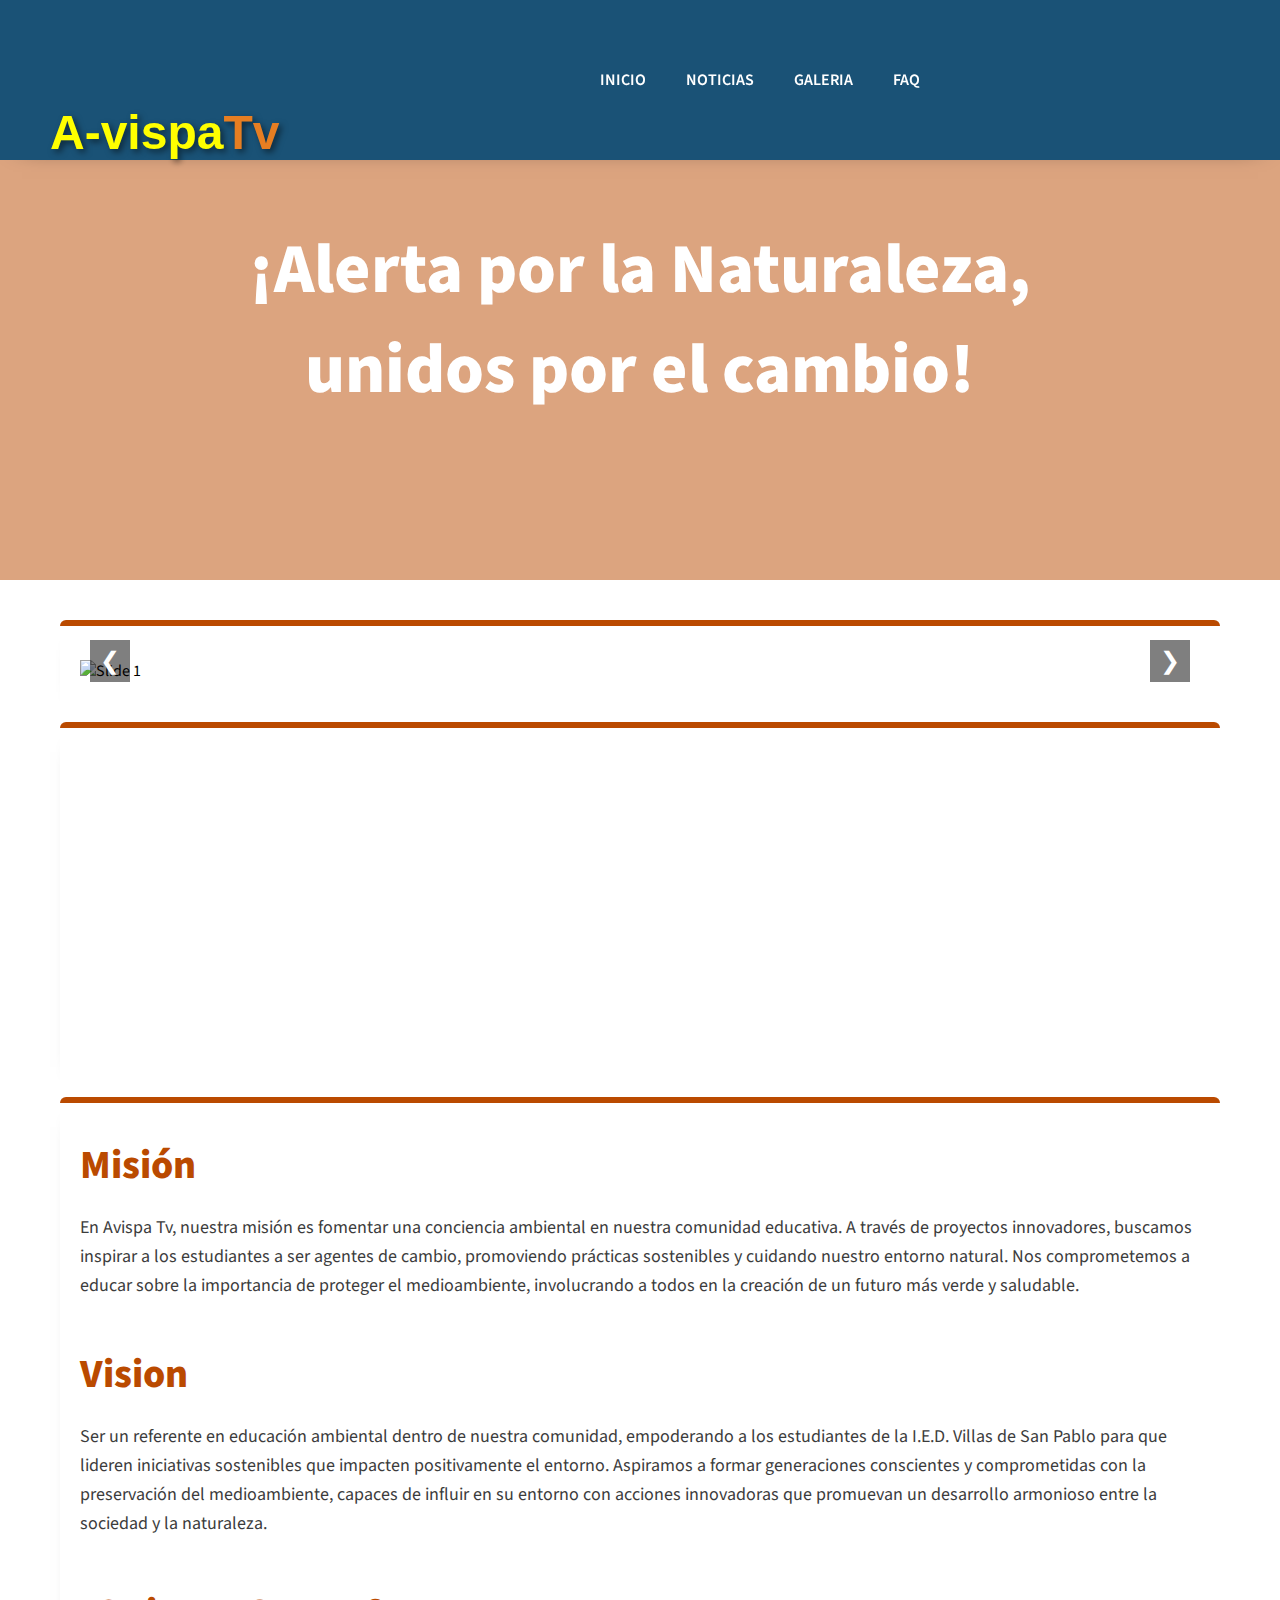
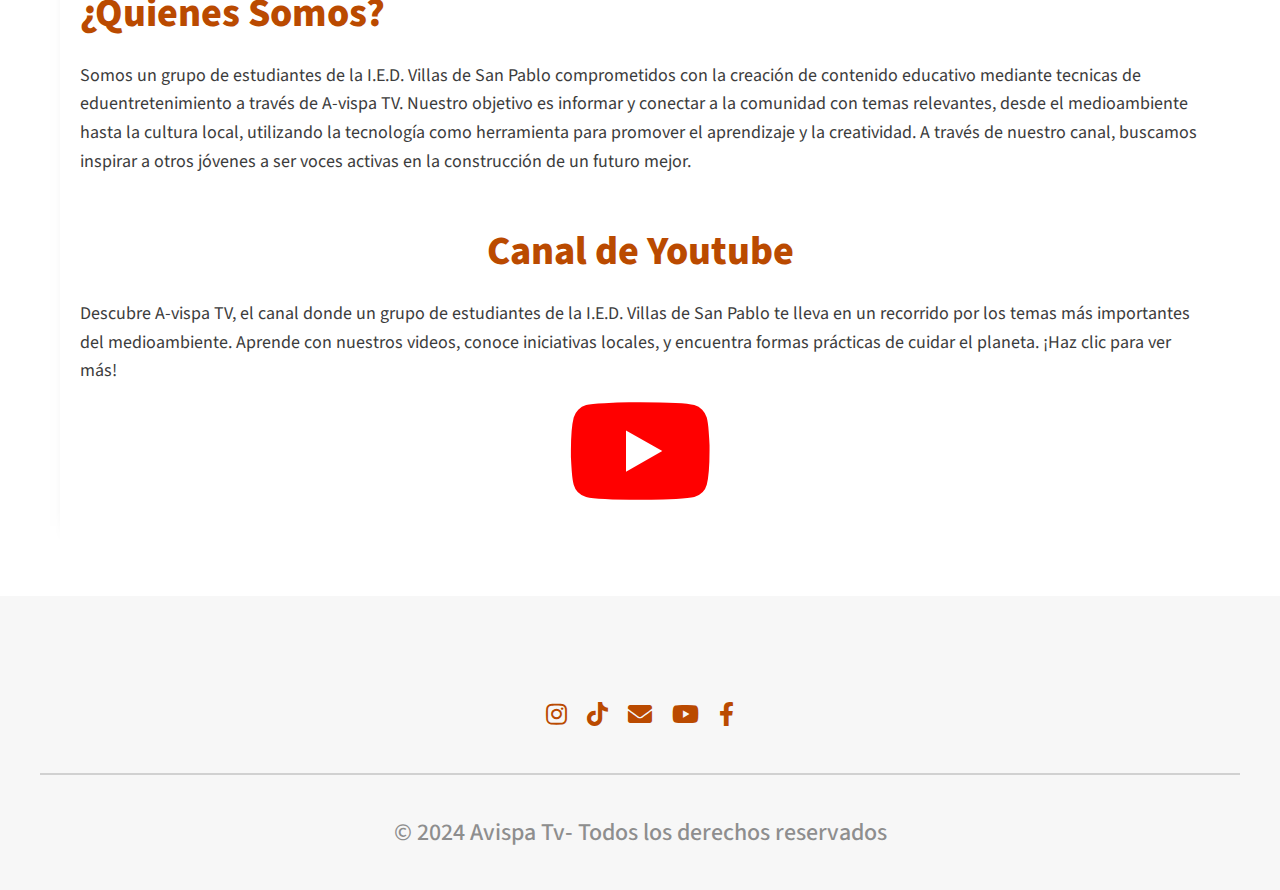
==== index.html @ 9f9cf879 "Add files via upload" ====
<!DOCTYPE html>
<html lang="es">
<head>
    <meta charset="UTF-8" />
    <meta name="viewport" content="width=device-width, user-scalable=no, initial-scale=1.0, maximum-scale=1.0, minimum-scale=1.0">
    <title>Inicio-Avispa Tv</title>
    <link rel="icon" href="https://i.imgur.com/vJFKPUd.png" type="image/x-icon">
    <link rel="stylesheet" href="https://cdnjs.cloudflare.com/ajax/libs/font-awesome/6.0.0-beta3/css/all.min.css">
    <link href="https://fonts.googleapis.com/css2?family=Source+Sans+Pro:wght@400;600;700&display=swap" rel="stylesheet">
    <link rel="stylesheet" href="https://cdnjs.cloudflare.com/ajax/libs/font-awesome/6.0.0-beta3/css/all.min.css">
    <link rel="stylesheet" href="https://cdnjs.cloudflare.com/ajax/libs/font-awesome/6.0.0-beta3/css/all.min.css">
    <script src="https://cdn.jsdelivr.net/npm/three@0.152.0/build/three.min.js"></script>
    <link href="https://fonts.googleapis.com/css2?family=Coffee+Soda:wght@400;700&display=swap" rel="stylesheet">
    <script src="https://l67d0rvai11gl3rcggfkg.ai.copilot.live" async></script>
    <link href="https://cdn.jsdelivr.net/npm/toastify-js@1.12.0/src/toastify.min.css" rel="stylesheet">
    <script src="inicio.js" defer></script>
    <link rel="stylesheet" href="style.css">
    <link rel="stylesheet" href="https://cdnjs.cloudflare.com/ajax/libs/font-awesome/5.15.4/css/all.min.css">
</head>
<body>
    
    
   <!--header-menu-->
   
   <header>
    
    <div class="header-content">
        <div class="logo">
          <h1><p><img src="https://i.imgur.com/vJFKPUd.png" alt=""></p>A-vispa <b>Tv</b></h1>
        </div>
        <div class="menu">
            <nav>
                <ul>
                    <li class="menu-selected"><a href="#">INICIO</a></li>
                    <li><a href="noticas.html">NOTICIAS</a></li>
                    <li><a href="galeria.html">GALERIA</a></li>
                    <li><a href="faq.html">FAQ</a></li> 
                </ul>
            </nav>
        </div>

        <div class="menu-icon"> <div id="menuIcon">
            <i class="fa-solid fa-bars"></i>
        </div></div>
    </div>




</div>
    </div>
</div>


   </div>



    </header>

    



    </div>

    <!--portada--> 
    <div class="container-cover">
         <div class="container-info-cover">
        <h1>¡Alerta por la Naturaleza, unidos por el cambio!</b></h1>
     


         </div>


    </div>
   <div 
   class="container-content">
   
   <article>


    <div class="carousel">
        <div class="carousel-wrapper">
          <div class="carousel-slide">
            <img src="https://i.imgur.com/j5A7BnY.jpeg" alt="Slide 1">
          </div>
          <div class="carousel-slide">
            <img src="https://i.imgur.com/F2xqTxw.jpeg" alt="Slide 2">
          </div>
          <div class="carousel-slide">
            <img src="https://i.imgur.com/Gri5XlY.jpeg" alt="Slide 3">
          </div>
        </div>
        <button class="carousel-prev">&#10094;</button>
        <button class="carousel-next">&#10095;</button>
      </div>
      <script src="scripts.js"></script>





   </article>
  <!--CHATBOOT--> 
   <script src="https://cdn.jsdelivr.net/npm/toastify-js@1.12.0/src/toastify.min.js"></script>
  <script src="https://cdn.botpress.cloud/webchat/v2.1/inject.js"></script>
  <script defer>
    window.botpress.on('*', (event) => {
      Toastify({ text: `Event: ${event.type}` }).showToast();
    });

    window.botpress.on('webchat:ready', (conversationId) => {
      Toastify({ text: 'Webchat Ready' }).showToast();
    });

    window.botpress.on('webchat:opened', (conversationId) => {
      Toastify({ text: 'Webchat Opened' }).showToast();
    });

    window.botpress.on('webchat:closed', (conversationId) => {
      Toastify({ text: `Webchat Closed` }).showToast();
    });

    window.botpress.on('conversation', (conversationId) => {
      Toastify({ text: `Conversation: ${conversationId}` }).showToast();
    });

    window.botpress.on('message', (message) => {
      Toastify({ text: `Message Received: ${message.id}` }).showToast();
    });

    window.botpress.on('messageSent', (message) => {
      Toastify({ text: `Message Sent: ${message}` }).showToast();
    });

    window.botpress.on('error', (error) => {
      Toastify({ text: `Error: ${error}` }).showToast();
    });

    window.botpress.on('webchatVisibility', (visibility) => {
      Toastify({ text: `Visibility: ${visibility}` }).showToast();
    });

    window.botpress.on('webchatConfig', (visibility) => {
      Toastify({ text: 'Webchat Config' }).showToast();
    });

    window.botpress.on('customEvent', (anyEvent) => {
      Toastify({ text: 'Received a custom event' }).showToast();
    });
  </script>
  <script src="https://mediafiles.botpress.cloud/e60284a5-f929-4cce-b50f-a3e2ef47347a/webchat/v2.1/config.js"
    defer></script>
    <!--CHATBOOT-->
   
   <article>
    <div class="container">
        <div class="video-section">
            <iframe width="560" height="315" src="https://www.youtube.com/embed/is4XjHQKGNI" 
                    title="MEDIO ambiente" frameborder="0" allowfullscreen></iframe>
      
   </article>
  
   
    



   
   
   
   
   
   <article>
    
    
    
 
    
    
        <h1>Misión</h1>
    <p>En  Avispa Tv, nuestra misión es fomentar una conciencia ambiental en nuestra comunidad educativa. A través de proyectos innovadores, buscamos inspirar a los estudiantes a ser agentes de cambio, promoviendo prácticas sostenibles y cuidando nuestro entorno natural. Nos comprometemos a educar sobre la importancia de proteger el medioambiente, involucrando a todos en la creación de un futuro más verde y saludable.</p>

        <img src="https://i.imgur.com/MAJImpB.png" alt="">

        
        
<h1>Vision</h1>
<p>Ser un referente en educación ambiental dentro de nuestra comunidad, empoderando a los estudiantes de la I.E.D. Villas de San Pablo para que lideren iniciativas sostenibles que impacten positivamente el entorno. Aspiramos a formar generaciones conscientes y comprometidas con la preservación del medioambiente, capaces de influir en su entorno con acciones innovadoras que promuevan un desarrollo armonioso entre la sociedad y la naturaleza.</p>
    <img src="https://i.imgur.com/zEs8gZy.jpeg" alt="">


    <h1>¿Quienes Somos?</h1>
    <p>Somos un grupo de estudiantes de la I.E.D. Villas de San Pablo comprometidos con la creación de contenido educativo mediante tecnicas de eduentretenimiento a través de  A-vispa TV. Nuestro objetivo es informar y conectar a la comunidad con temas relevantes, desde el medioambiente hasta la cultura local, utilizando la tecnología como herramienta para promover el aprendizaje y la creatividad. A través de nuestro canal, buscamos inspirar a otros jóvenes a ser voces activas en la construcción de un futuro mejor.</p>
        <img src="https://i.imgur.com/O2i1FXh.jpeg" alt="">
<div class="canal-youtube">
  <h1>Canal de Youtube</h1>
</div>
<p>Descubre A-vispa TV, el canal donde un grupo de estudiantes de la I.E.D. Villas de San Pablo te lleva en un recorrido por los temas más importantes del medioambiente. Aprende con nuestros videos, conoce iniciativas locales, y encuentra formas prácticas de cuidar el planeta. ¡Haz clic para ver más!</p>
<div class="redes-article">
    <a href="https://www.youtube.com/channel/UCyUE3erT7GGkxJmQNJD8rRg" target="_blank" class="icon-redes-article">
        <i class="fab fa-youtube"></i>
    </a>
</div>

    </article>
  
</div> 
<div class="container-footer">
    <footer>
        <div class="logo-footer">
     <img src="https://i.imgur.com/vJFKPUd.png" alt="">
        </div>
        <div class="redes-footer">
          <a href="https://www.instagram.com/a_vispa_tv?igsh=dHg0Mnl5MmY3NWY=" target="_blank" class="icon-redes-footer">
              <i class="fab fa-instagram"></i>
          </a>
          <a href="https://www.tiktok.com/@avispa.tv?_t=8pcTv5TYPRu&_r=1" target="_blank" class="icon-redes-footer">
              <i class="fab fa-tiktok"></i>
          </a>
          <a href="mailto:avipa.tv@gmail.com" target="_blank" class="icon-redes-footer">
            <i class="fas fa-envelope"></i>
           
            <a href="https://www.youtube.com/channel/UCyUE3erT7GGkxJmQNJD8rRg" target="_blank" class="icon-redes-footer">
              <i class="fab fa-youtube"></i>

              <a href="https://www.facebook.com/share/YiFVXzhKLYvFiMwP/?mibextid=qi2Omg" target="_blank" class="icon-redes-footer">
                <i class="fab fa-facebook-f"></i>

      </div>
      
        
       
        <hr>
        <h4>© 2024 Avispa Tv- Todos los derechos reservados</h4>
    </footer>




</div>
</div>
</body>
</html>
---- style.css ----
@import url('https://fonts.googleapis.com/css2?family=Source+Sans+Pro:wght@400;600;700&display=swap');
@import url('https://fonts.googleapis.com/css2?family=Coffee+Soda:wght@400;700&display=swap');

*{
    margin: 0;
padding: 0;
box-sizing: 0;
box-sizing: border-box;
text-decoration: none;
font-family: 'Source Sans Pro', sans-serif;
}
header{
position: fixed;
top: 0;
left: 0;
width: 100%;
height: 100px;
background: white;
box-shadow: 0 4px 25px -22px black;
z-index: 2;
height: 500px; /* Puedes ajustar esta altura */
  padding: 80px 0; /* O puedes usar padding para darle más espacio interno */
}
.header-content{
max-width: 1200px;
margin: auto;
display: flex;
justify-content: space-between;
}
.menu{
    max-width: 1200px;
    margin: auto;
    display: flex;
    justify-content: space-between;
}

.logo{
height: 80px;
display: flex;
justify-content: center;
align-items: center;

}

.logo h1 p img {
    max-height: 130px; /* Ajusta la altura máxima de la imagen */
    width: auto; /* Mantiene la proporción */
    display: inline-block; /* Asegura que se mantenga en línea con el texto */
    margin-right: 10px; /* Agrega un espacio entre la imagen y el texto */
}

.logo {
    font-family: 'Coffee Soda', sans-serif;
    font-size: 3rem; /* Ajusta el tamaño según tus necesidades */
    text-shadow: 2px 2px 4px rgba(0, 0, 0, 0.5); /* Ajusta la sombra según tus preferencias */
  }
.logo h1{
    color:yellow;
    margin-top: -20px; /* Ajusta este valor para subir el h1 */
    position: relative;
}
.logo h1 b{
    color: #e67e22;
    margin-top: -0px; /* Ajusta este valor para subir el h1 */
    position: relative;
}
.menu{
    height: 80px;
    margin-top: -40px; /* Ajusta este valor según lo que necesites */
    position: relative;
}
.menu nav{
    height: 100%;
}

.menu nav ul{
height: 100%;
display: flex;
list-style: none;
}

.menu nav ul li{
height: 100%;
margin: 0px 20px;
display: flex;
justify-content: center;
align-items: center;
position: relative;
}

.menu-selected:before{
content: "";
width: 100%;
height: 4px;
background: red;
position: absolute;
top: 0;
left: 0;
}
.menu nav ul li a{
    color: #777777;
}
#menuIcon{
width: 50px;
height: 50px;
position: absolute;
right: 20px;
top: 16px;
padding: 10px;
font-size: 20px;
background: #fafafafa;
border-radius: 100%;
color: #ba4a00;
display: flex;
justify-content: center;
align-items: center;
cursor: pointer;

}
    
/*portada*/
.container-cover{
    width: 100%;
height: 500px;
position: relative;
margin-top: 80px;
background-image: url(https://i.imgur.com/O2i1FXh.jpeg);

background-position: center;
background-size: cover;
background-repeat: no-repeat;
}
.container-cover:before{
    content: "";
    width: 100%;
    height: 100%;
   
    position: absolute;
    top: 0;
    left: 0;
    }
    
    .container-info-cover{
    max-width: 800px;
    height: 500px;
    margin: auto;
    text-align: center;
    display: flex;
    flex-direction: column;
    justify-content: center;
    align-items: center;
    position: relative;
    z-index: 1;
    }
    
    .container-info-cover h1{
    font-size: 60px;
    font-weight: 500;
    color: white;
    margin-bottom: 20px;
    font-family: 'Source Sans Pro', sans-serif;
    }

    .container-info-cover h1 b{
        color: yellow;
    }
    
    .container-info-cover p{
    color: white;
    font-size: 20px;
    font-weight: 300;
    font-family: 'Source Sans Pro', sans-serif;
    }
    
    /*contenedor-Contenido del Articulo*/
    
    .container-content{
    width: 1200px;
    margin: auto;
    margin-top: 40px;
    }
    article{
        width: 100%;
        padding: 20px;
    padding-bottom: 40px;
    box-shadow: -10px 0 20px -30px black;
    border-radius: 6px;
    position: relative;
    overflow: hidden;
    }
    article:before{
    content: "";
    width: 100%;
    height: 6px;
    position: absolute;
    top: 0;
    left: 0;
    background-color: #ba4a00;
    }
    
    article h1{
    margin-top: 20px;
   font-weight: 800;
    font-size: 40px;
    color: #ba4a00;
    }
    
    article p{
    margin-top: 20px;
    font-size: 18px;
    color: #3c3c3c;
    }
    
    article img{
    width: 100%;
    margin-top: 20px;
    }
    /*footer-pie de pagina*/
    .container-footer{
    width: 100%;
    padding: 40px 0;
    background: #f7f7f7;
    margin-top: 40px;
    }
    
    .container-footer footer{
    max-width: 1200px;
    margin: auto;
    }
    
    .container-footer footer .logo-footer{
        text-align: center;
    }
    
    .container-footer footer .logo-footer img{
    width: 100px;
    }
    
    .container-footer footer .redes-footer{
    display: flex;
    justify-content: center;
    margin-top: 20px;
    }
    
    .container-footer footer .redes-footer.icon-redes-footer{
    font-size: 20px;
    margin: 20px;
    background: #efefef;
    width: 50px;
    height: 50px;
    display: flex;
    justify-content: center;
    align-items: center;
    border-radius: 100%;
    color: #a2a2a2;
    }
    .container-footer footer .redes-footer .fa-instagram :hover{
        background: linear-gradient( to top right, #FCDE30, #E9712A, #D2313B, #AE4198, #7540A1, #5443A8);
        color: #fff;
    }
    
    .container-footer footer hr{
    margin-top: 20px;
    border: none;
    height: 2px;
    background: #a8a8a87a;
    }
    
    .container-footer h4{
    text-align: center;
    margin-top: 40px;
    color: #8e8e8e;
    font-weight: 500;
    }
    
    
    /*RESPONSIVE QUE UTILIZE DE CHATGPT*/
    @import url('https://fonts.googleapis.com/css2?family=Source+Sans+Pro:wght@400;600;700&display=swap');
    
    * {
        margin: 0;
        padding: 0;
        box-sizing: border-box;
        text-decoration: none;
        font-family: 'Source Sans Pro', sans-serif;
    }
    
    header {
        position: fixed;
        top: 0;
        left: 0;
        width: 100%;
        height: 100px;
        background-color: #1a5276;
        box-shadow: 0 4px 25px -22px black;
        z-index: 2;
    }
    
    .header-content {
        max-width: 1200px;
        margin: auto;
        display: flex;
        justify-content: space-between;
        padding: 0 ;
    }
    
    .menu {
        display: flex;
        justify-content: space-between;
        align-items: center;
    }
    
    .logo {
        height: 80px;
        display: flex;
        justify-content: center;  /* Centra horizontalmente */
        align-items: flex-end;    /* Baja el contenido un poco más */
    }
    
    .logo img {
        max-height: 150px;         /* Limita la altura de la imagen */
        width: auto;              /* Mantiene la proporción de la imagen */
        margin-right: -2px;      /* Ajusta el espacio para acercar el texto */
        position: relative;
        top: 5px;                 /* Baja un poco la imagen */
        align-items: flex-end; 
    }
    
    .logo h1 {
       color: yellow;
        display: flex;
        align-items: center;      /* Centra el texto verticalmente respecto al logo */
        font-size: 24px;          /* Ajusta el tamaño de la fuente si es necesario */
        margin: 0;               /* Elimina márgenes alrededor del título */
        font-family: 'Coffee Soda', sans-serif;
  font-size: 3rem; /* Puedes ajustar este valor para hacerlo más grande o más pequeño */
  text-shadow: 3px 3px 6px rgba(0, 0, 0, 0.5);
    }
    
    .logo h1 b {
        color: #e67e22;
        font-family: 'Coffee Soda', sans-serif;
  font-size: 3rem; /* Puedes ajustar este valor para hacerlo más grande o más pequeño */
  text-shadow: 3px 3px 6px rgba(0, 0, 0, 0.5);
    }
   

.logo h1{
  font-family: 'Coffee Soda', sans-serif;
}
    .menu nav ul {
        display: flex;
        list-style: none;
    }
    
    .menu nav ul li {
        margin: 0 20px;
        display: flex;
        justify-content: center;
        align-items: center;
        position: relative;
    }
    
    .menu-selected:before {
        display: none;
        content: "";
        width: 100%;
        height: 4px;
        background: #1a5276;
        position: absolute;
        top: 0;
        left: 0;
    }
    
    .menu nav ul li a {
        color:white;
        font-weight: 600;
  }
  #menuIcon{
        width: 50px;
height: 50px;
position: absolute;
right: 20px;
top: 16px;
padding: 10px;
font-size: 20px;
background: #fafafafa;
border-radius: 100%;
color: #ba4a00;
display: flex;
justify-content: center;
align-items: center;
cursor: pointer;


    }
    .video-section{
        display: flex;
        justify-content: center;
        align-items: center;
    }
    
    /* Portada */
    .container-cover {
        width: 100%;
        height: 500px;
        position: relative;
        margin-top: 80px;
        background-image: url(https://i.imgur.com/O2i1FXh.jpeg);
        background-position: center;
        background-size: cover;
        background-repeat: no-repeat;
    }
    
    .container-cover:before {
        content: "";
        width: 100%;
        height: 100%;
        background-color: rgba(186, 74, 0, 0.5);
        position: absolute;
        top: 0;
        left: 0;
    }
    
    .container-info-cover {
        max-width: 800px;
        height: 500px;
        margin: auto;
        text-align: center;
        display: flex;
        flex-direction: column;
        justify-content: center;
        align-items: center;
        position: relative;
        z-index: 1;
    }
    
    .container-info-cover h1 {
        font-size: 70px;
        font-weight: 800;
        color: white;
        margin-bottom: 20px;
        font-family: 'Source Sans Pro', sans-serif;
    }
    
    .container-info-cover p {
        color: white;
        font-size: 20px;
        font-weight: 600;
        font-family: 'Source Sans Pro', sans-serif;
    }
    
    /* Contenedor de contenido del artículo */
    .container-content {
        width: 100%;
        max-width: 1200px;
        margin: auto;
        margin-top: 40px;
        padding: 0 20px;
    }
    
    article {
        width: 100%;
        padding: 20px;
        padding-bottom: 40px;
        box-shadow: -10px 0 20px -30px black;
        border-radius: 6px;
        position: relative;
        overflow: hidden;
    }
    
    article:before {
        content: "";
        width: 100%;
        height: 6px;
        position: absolute;
        top: 0;
        left: 0;
        background-color: #ba4a00;
    }
    
    article h1 {
        margin-top: 20px;
        font-weight: 800;
        font-size: 40px;
        color: #ba4a00;
    }
    
    article p {
        margin-top: 20px;
        font-size: 18px;
        color: #3c3c3c;
    }
    
    article img {
        width: 100%;
        margin-top: 20px;
    }
    
    /* Footer */
    .container-footer {
        width: 100%;
        padding: 40px 0;
        background: #f7f7f7;
        margin-top: 40px;
    }
    
    .container-footer footer {
        max-width: 1200px;
        margin: auto;
    }
    
    .container-footer footer .logo-footer {
        text-align: center;
    }
    
    .container-footer footer .logo-footer img {
        width: 100px;
    }
    
    .container-footer footer .redes-footer {
        display: flex;
        justify-content: center;
        margin-top: 20px;
    }
    
    .container-footer footer .redes-footer.icon-redes-footer {
        font-size: 20px;
        margin: 20px;
        background: #efefef;
        width: 50px;
        height: 50px;
        display: flex;
        justify-content: center;
        align-items: center;
        border-radius: 100%;
        color: #a2a2a2;
    }
    
    .container-footer footer .redes-footer .fa-instagram :hover {
        background: linear-gradient( top right, #FCDE30, #E9712A, #D2313B, #AE4198, #7540A1, #5443A8);
        color: #fff;
    }
    
    .container-footer footer hr {
        margin-top: 20px;
        border: none;
        height: 2px;
        background: #a8a8a87a;
    }
    
    .container-footer h4 {
        text-align: center;
        margin-top: 40px;
        color: #8e8e8e;
        font-weight: 500;
    }
    
    /* Media Queries */
    @media (min-width: 768px) { /* Puedes ajustar el ancho máximo según tus necesidades */
        #menuIcon {
            display: none; /* Ocultar icono en pantallas grandes */
            
        }
        }
    @media (max-width: 1200px) {
        .header-content, .menu, .container-content, .container-footer footer {
            max-width: 100%;
            padding: 0 20px;
        }
    }

    
    @media (max-width: 768px) {
        .menu nav ul {
            display: none;
            flex-direction: column;
            position: absolute;
            
            top: 80px;
            right: none;
            left: -150px;
            background: #e67e22;
            box-shadow: 0 4px 25px -22px black;
           border: 2px solid #1a5276;
           border-radius: 10px;
           border-width: 5px;
            padding: 20px;
           width: 200px;
           height: 150px;
        }
    
        .menu nav ul.show {
            display: flex;
            
        }
   
        .menu nav ul li {
        
            margin:-4px;
            margin-bottom: 15px;
        }
   
        .container-info-cover h1 {
            font-size: 40px;
        }
    
        .container-info-cover p {
            font-size: 16px;
        }
    
        .menu-toggle {
            display: flex;
            justify-content: center;
            align-items: center;
            cursor: pointer;
        }
    
        .menu-toggle span {
            width: 30px;
            height: 3px;
            background: #777;
            margin: 5px 0;
        }
    
        .menu-toggle span:nth-child(2) {
            width: 25px;
        }
    }
    
    @media (max-width: 480px) {
        .container-info-cover h1 {
            font-size: 30px;
        }
    
        .container-info-cover p {
            font-size: 14px;
        }
    
        article h1 {
            font-size: 30px;
        }
    
        article p {
            font-size: 16px;
        }
    }


    .menu-icon {
        font-size: 24px;
        color: #ba4a00;
        cursor: pointer;
        display: flex;
        justify-content: center;
        align-items: center;
        margin:0;
        padding: 0;
    }
    
    @media (max-width: 768px) {
        .menu-icon {
            display: block; 
        }
    }

 

/* Media Queries para pantallas más pequeñas */
.container {
    display: flex;
    flex-wrap: wrap;
    justify-content: center;
    align-items: center;
    max-width: 1200px;
    margin: 0 auto;
}

.video-section {
    flex: 1 1 100%;
    padding-right: 20px;
}

.info-section {
    flex: 1 1 100%;
    text-align: center;
    margin-top: 20px;
}

h1 {
    
    font-size: 36px;
    margin-bottom: 20px;
}

p {
    font-size: 18px;
    line-height: 1.6;
    color: #333333;
}

#countdown {
    display: flex;
    justify-content: space-around;
    margin-top: 20px;
    font-size: 24px;
    color: black;
}

#countdown div {
    text-align: center;
}



.icon-redes-article i {
    font-size: 130px; 
    color:red;  
    text-decoration: none; 
    display: flex;
    justify-content: center;
    align-items: center;
}


/*CARRUSEL*/

.carousel {
    position: relative;
    max-width: 100%;
    overflow: hidden;
  }
  
  .carousel-wrapper {
    display: flex;
    transition: transform 0.5s ease-in-out;
  }
  
  .carousel-slide {
    min-width: 100%;
    box-sizing: border-box;
  }
  
  .carousel-slide img {
    width: 100%;
    display: block;
  }
  
  .carousel-prev, .carousel-next {
    position: absolute;
    top: 50%;
    transform: translateY(-50%);
    background-color: rgba(0, 0, 0, 0.5);
    color: #fff;
    border: none;
    padding: 10px;
    cursor: pointer;
    font-size: 24px;
  }
  
  .carousel-prev {
    left: 10px;
  }
  
  .carousel-next {
    right: 10px;
  }
  /*RESPONSIVE CARRUSEL*/

  
  
/* Responsive adjustments */
@media (max-width: 600px) {
    .carousel-prev, .carousel-next {
      font-size: 18px;
      padding: 8px;
    }
  }
  
  @media (max-width: 400px) {
    .carousel-prev, .carousel-next {
      font-size: 16px;
      padding: 6px;
    }
  }

    

/*REDES*/
.redes-footer {
    display: flex;
    justify-content: center; 
    gap: 20px; 
    padding: 20px 0;
   
}

.icon-redes-footer {
    color: #ba4a00; 
    font-size: 24px; 
    text-decoration: none; 
    transition: color 0.3s ease; 
}

.icon-redes-footer:hover {
    color:#1a5276; 
}


.canal-youtube h1{
    margin-top: 20px;
    font-weight: 800;
    font-size: 40px;
    color: #ba4a00;
    display: flex;
    align-items: center;
    justify-content: center;

}
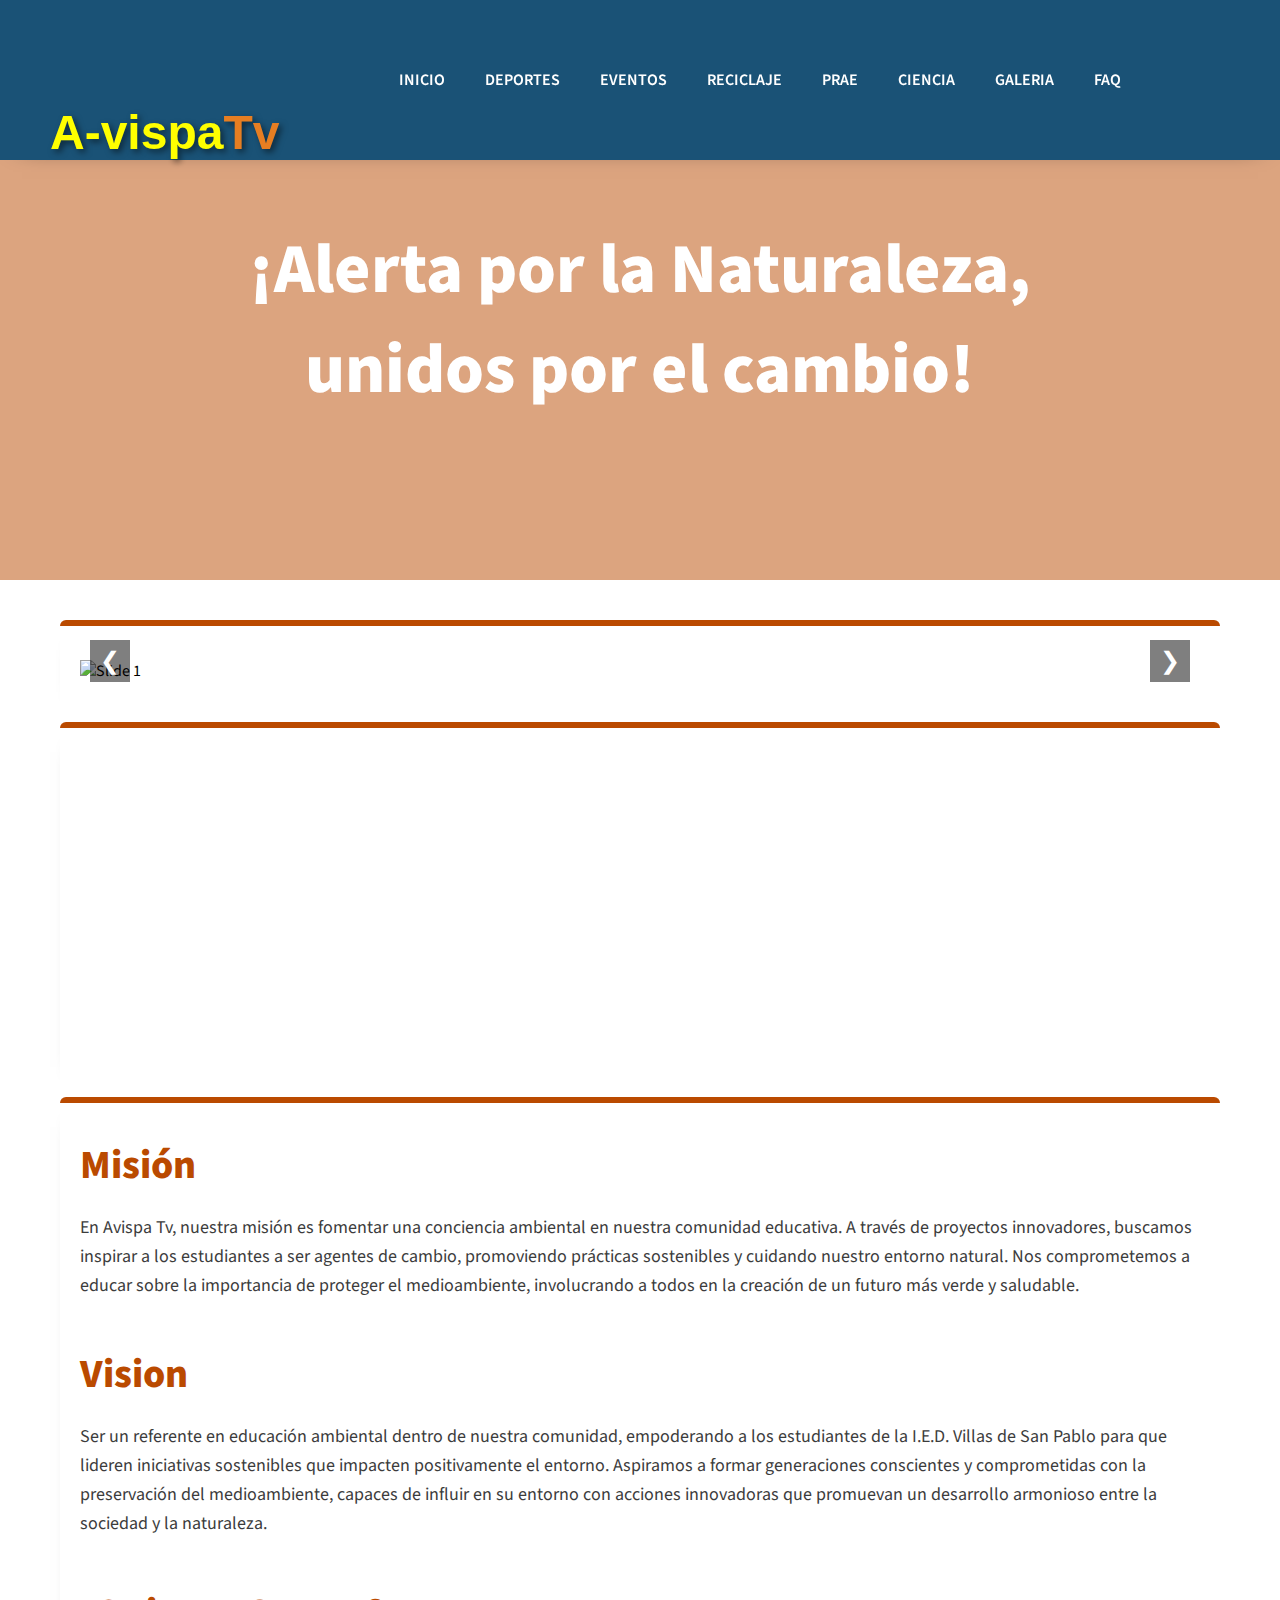
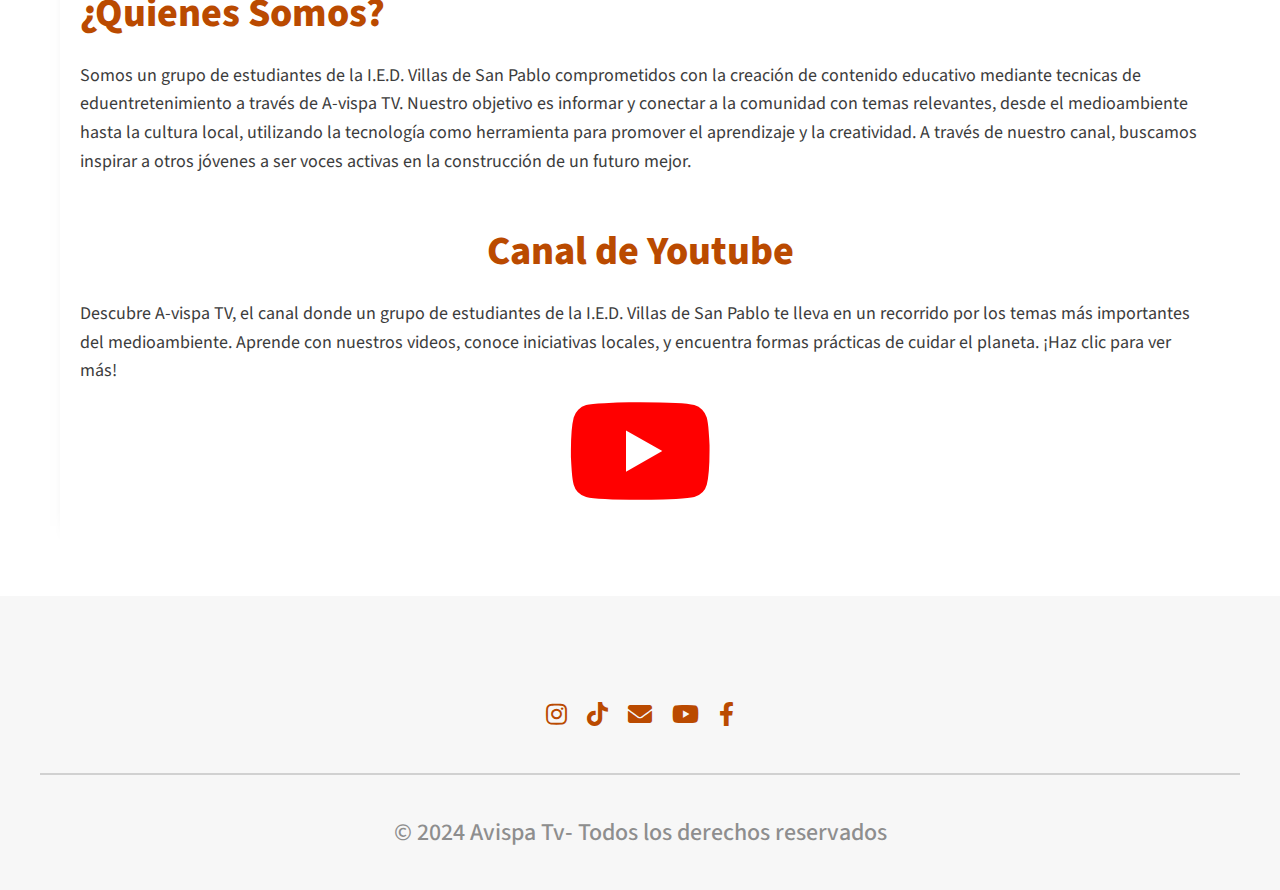
==== commit dd786547: "Update index.html" ====
--- a/index.html
+++ b/index.html
@@ -31,10 +31,14 @@
         <div class="menu">
             <nav>
                 <ul>
-                    <li class="menu-selected"><a href="#">INICIO</a></li>
-                    <li><a href="noticas.html">NOTICIAS</a></li>
+                    <li><a href="index.html">INICIO</a></li>
+                    <li><a href="noticias.html">DEPORTES</a></li>
+                    <li><a href="#">EVENTOS</a></li>
+                    <li><a href="#">RECICLAJE</a></li>
+                    <li><a href="#">PRAE</a></li>
+                    <li><a href="#">CIENCIA</a></li>
                     <li><a href="galeria.html">GALERIA</a></li>
-                    <li><a href="faq.html">FAQ</a></li> 
+                    <li><a href="faq.html">FAQ</a></li>  
                 </ul>
             </nav>
         </div>
@@ -243,4 +247,4 @@
 </div>
 </div>
 </body>
-</html>+</html>
